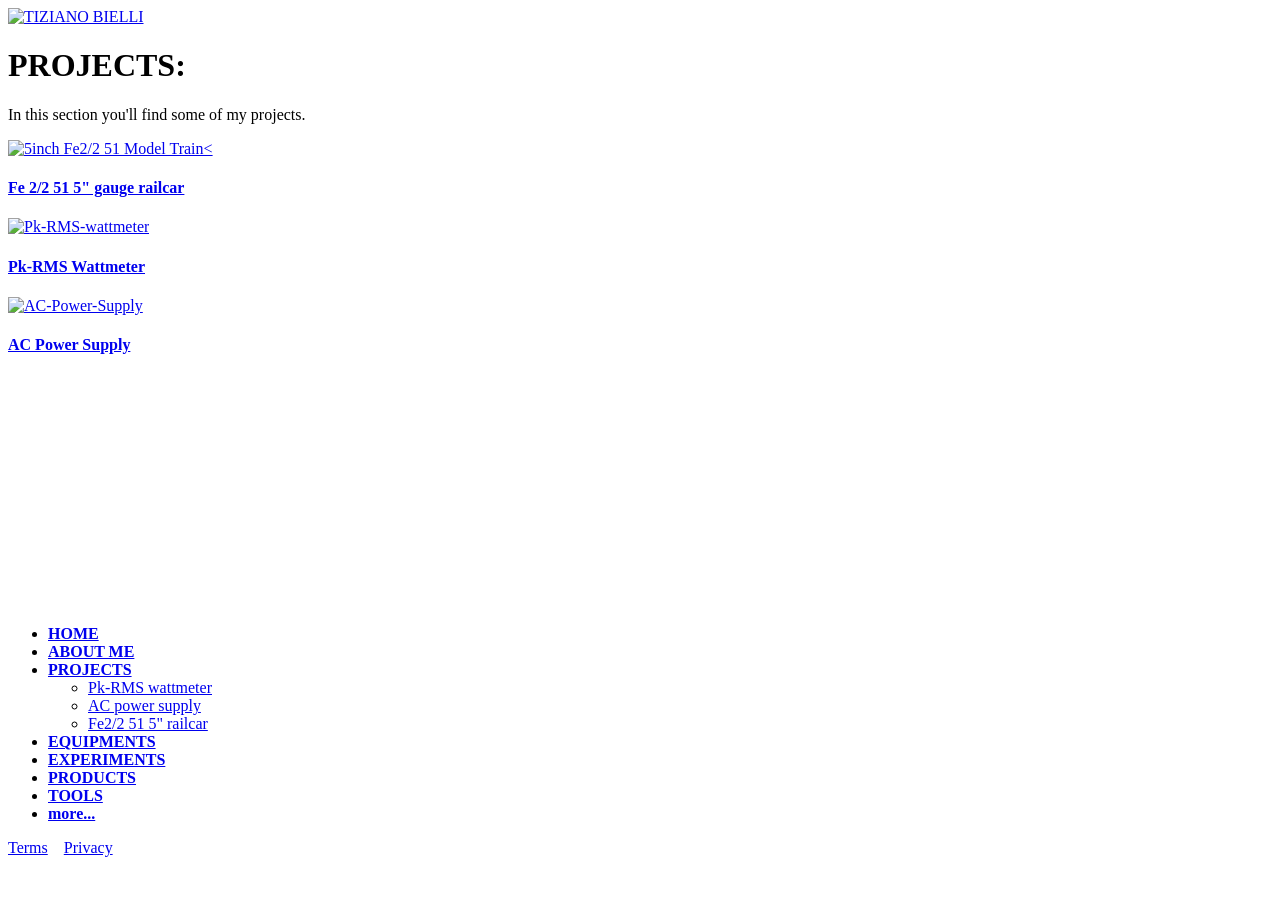
==== projects.html @ 5a3c6e3f "Fixes" ====
<!DOCTYPE html>
<html lang="en">
<head>
   <meta charset="utf-8">
   <meta name="viewport" content="width=device-width, initial-scale=1, shrink-to-fit=no">
   <meta name="description" content="Electronics projects, creating intruments, high voltage equipments">
   <meta name="author" content="Tiziano Bielli">
   <link rel="stylesheet" href="style.css">
   <link rel="icon" type="image/x-icon" href="favicon.ico">
   <title>TB - Projects</title>
</head>
<body>
<div class="wrapper">



   <div class="header">
      <a href="index.html"><img src="home/TB-STAMP2.jpg" alt="TIZIANO BIELLI"></a>
   </div>



   <div class="article">
      <h1>PROJECTS:</h1>
      <p>
         In this section you'll find some of my projects.
      </p>
      <div class="imgCenter">
         <div class="imgCenterBox">
            <a href="projects/fe2-2-51-model-train.html"><img src="projects/cover-fe2-2-51-model-train.jpg" alt="5inch Fe2/2 51 Model Train<">
            <div class="imgCenterText-bottom"><h4>Fe 2/2 51 5" gauge railcar</h4></div></a></div>
         <div class="imgCenterBox">
            <a href="projects/pk-rms-wattmeter.html"><img src="projects/cover-pk-rms-wattmeter.jpg" alt="Pk-RMS-wattmeter">
            <div class="imgCenterText-bottom"><h4>Pk-RMS Wattmeter</h4></div></a></div>
         <div class="imgCenterBox">
            <a href="projects/ac-power-supply.html"><img src="projects/cover-ac-power-supply.jpg" alt="AC-Power-Supply">
            <div class="imgCenterText-bottom"><h4>AC Power Supply</h4></div></a></div>
      </div>
      <p>

      </p>


      <br><br><br><br><br><br><br><br><br><br><br><br><br>
      
   </div> 



   <div class="navigation">
      <nav><ul>
      <li class="navHome"><a href="index.html"><b>HOME</b></a></li>
      <li><a href="about-me.html"><b>ABOUT ME</b></a></li>
      <li><a href="projects.html"><b>PROJECTS</b></a>
         <ul>
            <li><a href="projects/pk-rms-wattmeter.html">Pk-RMS wattmeter</a></li>
            <li><a href="projects/ac-power-supply.html">AC power supply</a></li>
            <li><a href="projects/fe2-2-51-model-train.html">Fe2/2 51 5" railcar</a></li>
         </ul>
      </li>
      <li><a href="test-equipment.html"><b>EQUIPMENTS</b></a></li>
      <li><a href="experiments.html"><b>EXPERIMENTS</b></a></li>
      <li><a href="products.html"><b>PRODUCTS</b></a></li>
      <li><a href="tools-software.html"><b>TOOLS</b></a></li>
      <li><a href="index.html"><b>more...</b></a></li>
      </ul></nav>
   </div>


   <div class="footer">
      <p>
         <a href="terms.html">Terms</a></h3>&nbsp;&nbsp;&nbsp; <a href="privacy.html">Privacy</a></h3>&nbsp;&nbsp;&nbsp;
      </p>
   </div>


</div>
</body>
</html>
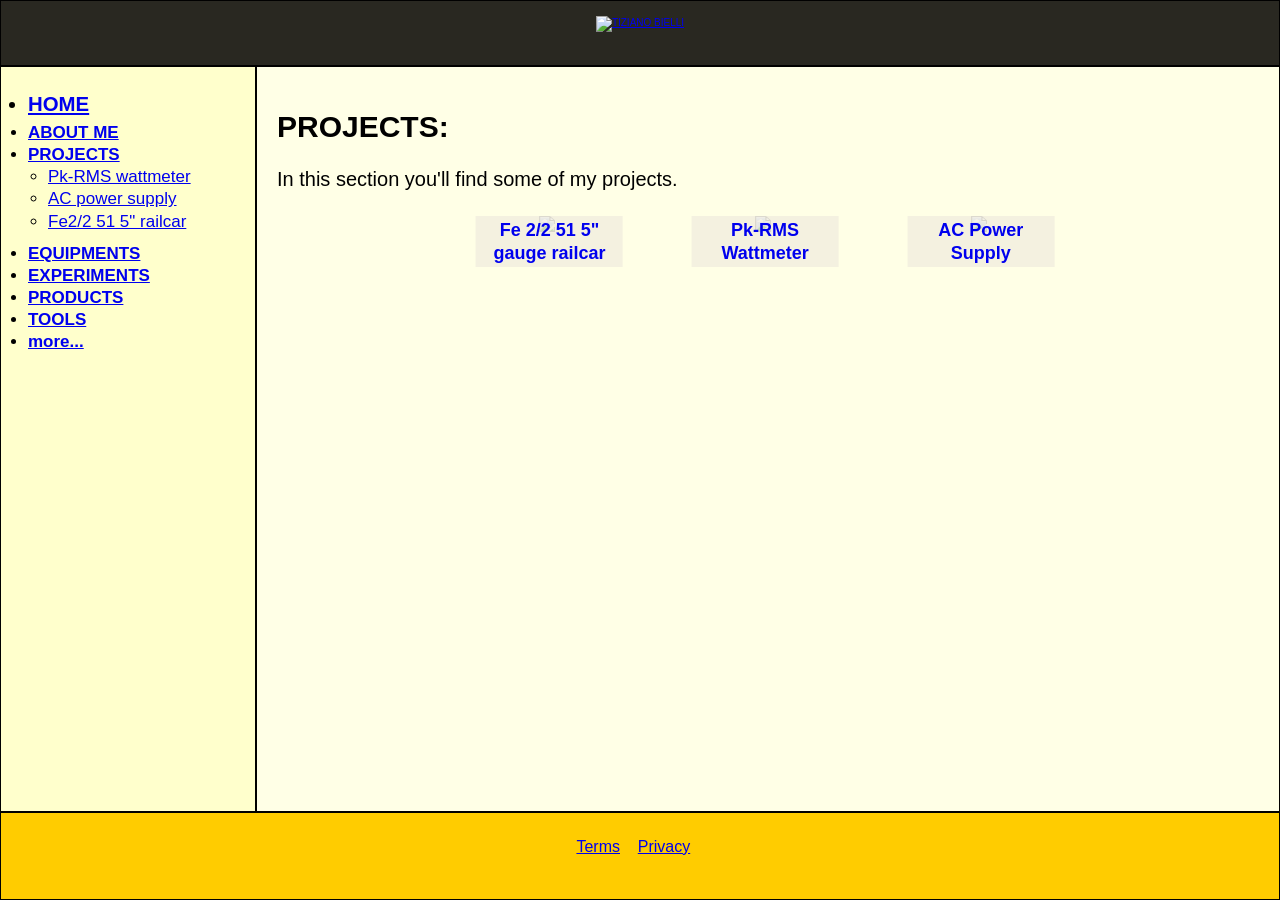
==== commit 1d246c5f: "ImgeCenterBox added minimum size" ====
--- a/projects.html
+++ b/projects.html
@@ -27,13 +27,13 @@
       </p>
       <div class="imgCenter">
          <div class="imgCenterBox">
-            <a href="projects/fe2-2-51-model-train.html"><img src="projects/cover-fe2-2-51-model-train.jpg" alt="5inch Fe2/2 51 Model Train<">
+            <a href="projects/fe2-2-51-model-train.html"><img src="projects/cover-fe2-2-51-model-train.jpg">
             <div class="imgCenterText-bottom"><h4>Fe 2/2 51 5" gauge railcar</h4></div></a></div>
          <div class="imgCenterBox">
-            <a href="projects/pk-rms-wattmeter.html"><img src="projects/cover-pk-rms-wattmeter.jpg" alt="Pk-RMS-wattmeter">
+            <a href="projects/pk-rms-wattmeter.html"><img src="projects/cover-pk-rms-wattmeter.jpg">
             <div class="imgCenterText-bottom"><h4>Pk-RMS Wattmeter</h4></div></a></div>
          <div class="imgCenterBox">
-            <a href="projects/ac-power-supply.html"><img src="projects/cover-ac-power-supply.jpg" alt="AC-Power-Supply">
+            <a href="projects/ac-power-supply.html"><img src="projects/cover-ac-power-supply.jpg">
             <div class="imgCenterText-bottom"><h4>AC Power Supply</h4></div></a></div>
       </div>
       <p>
--- a/style.css
+++ b/style.css
@@ -0,0 +1,180 @@
+body{
+  margin: 0px;
+  background-color: rgb(41, 40, 33);
+} 
+ 
+ /*_________________________________________________________________________________________________________________________*/
+
+ 
+ .header {
+   grid-area: header;
+   background-image: url(Background-head.jpg);
+   padding: 15px;
+   font-size: 10px;
+   text-align: center;
+   background-size: 100% auto;
+ }
+ .header > mark{
+   background-color: #ffffe6;
+}
+
+.header > mark > a{
+  text-decoration:none; 
+  color: black;
+}
+
+ .navigation {
+   grid-area: sidebar;
+   background-color: #ffffcc;
+   padding: 7px;
+   font-size: 17px;
+ }
+
+ .navHome {
+   padding-bottom: 5px;
+   font-size: 1.2em;
+ }
+
+
+ .article {
+   grid-area: content;
+   background-color: #ffffe6;
+   padding: 20px;
+   padding-right: 30px;
+   font-size: 20px;
+ }
+
+
+ .footer {
+   grid-area: footer;
+   background-color: #ffcc00;
+   padding: 8px;
+   text-align: center;
+ }
+.footer > * {
+   color: #888;
+}
+
+
+ .wrapper {
+  height: 100vh;
+   display: grid;
+   grid-template-columns: 1fr 4fr;
+   grid-template-areas: 
+       "header  header"
+     "sidebar content"
+     "footer  footer";
+ }
+ 
+ .wrapper > div{
+   border: 1px solid black;
+   font-family: Arial, Helvetica, sans-serif;
+   line-height: 1.3;
+ }
+ @media (max-width: 680px) {
+   .wrapper {
+     grid-template-columns: 4fr;
+     grid-template-areas:
+       "header"
+       "content"
+       "sidebar"
+       "footer";
+   }
+ }
+
+/*_________________________________________________________________________________________________________________________*/
+ 
+
+
+
+
+
+
+/*_________________________________________________________________________________________________________________________*/
+
+h1 {
+  font-size: 30px;
+ }
+ h2 {
+  font-size: 27px;
+   margin: 15px 0px 5px 0px;
+ }
+ h3 {
+   font-size: 22px;
+   margin: 7px 0px 7px 0px;
+ }
+ h4 {
+   margin: 3px 0px 1px 0px;
+ }
+
+/*_________________________________________________________________________________________________________________________*/
+
+ table, th, td {
+  text-align: center;
+  border: 1px solid black;
+  border-collapse: collapse;
+}
+
+ ul {
+  padding-left: 20px;
+  padding-bottom: 10px;
+}
+/*_________________________________________________________________________________________________________________________*/
+
+.imgCenter{
+   text-align: center;
+   clear: both;
+   margin: 10px 0px 10px 0px;
+  
+}
+.imgCenterBox{        /* > **/
+  display: inline-block;
+  /*width: 200px;
+  height: 100px;*/
+  min-height: 200px;
+  min-width: 200px;
+  position: relative;
+  font-family: Arial;
+  font-size: 18px;
+  padding: 0px 5px 0px 5px;
+}
+
+a.imgCenterBox{
+  text-decoration: none;
+}
+
+.imgCenterBox  img{
+  width: 200px;
+  height: auto;
+  
+}
+
+.imgCenterText-bottom{
+  position: absolute;
+  top: 1px;
+  left: 30%;
+  padding: 0px 7px 0px 7px;
+
+  background: rgba(240, 237, 223, 0.74);
+  transform: translate(-20%)
+}
+
+.imgref {
+  font-style: italic; text-align: center; color: #000; font-size: 80%; padding: 0px 1px; display: inline-block; 
+}
+
+/*_________________________________________________________________________________________________________________________*/
+.imgRight{
+  float: right;
+  margin: 15px;
+}
+
+.compactPar{
+  margin: 7px 0px 7px 0px;
+}
+
+.date {
+  font-size: 12px;
+  color: #888;
+  margin: 0px 0px 0px 5px;
+}
